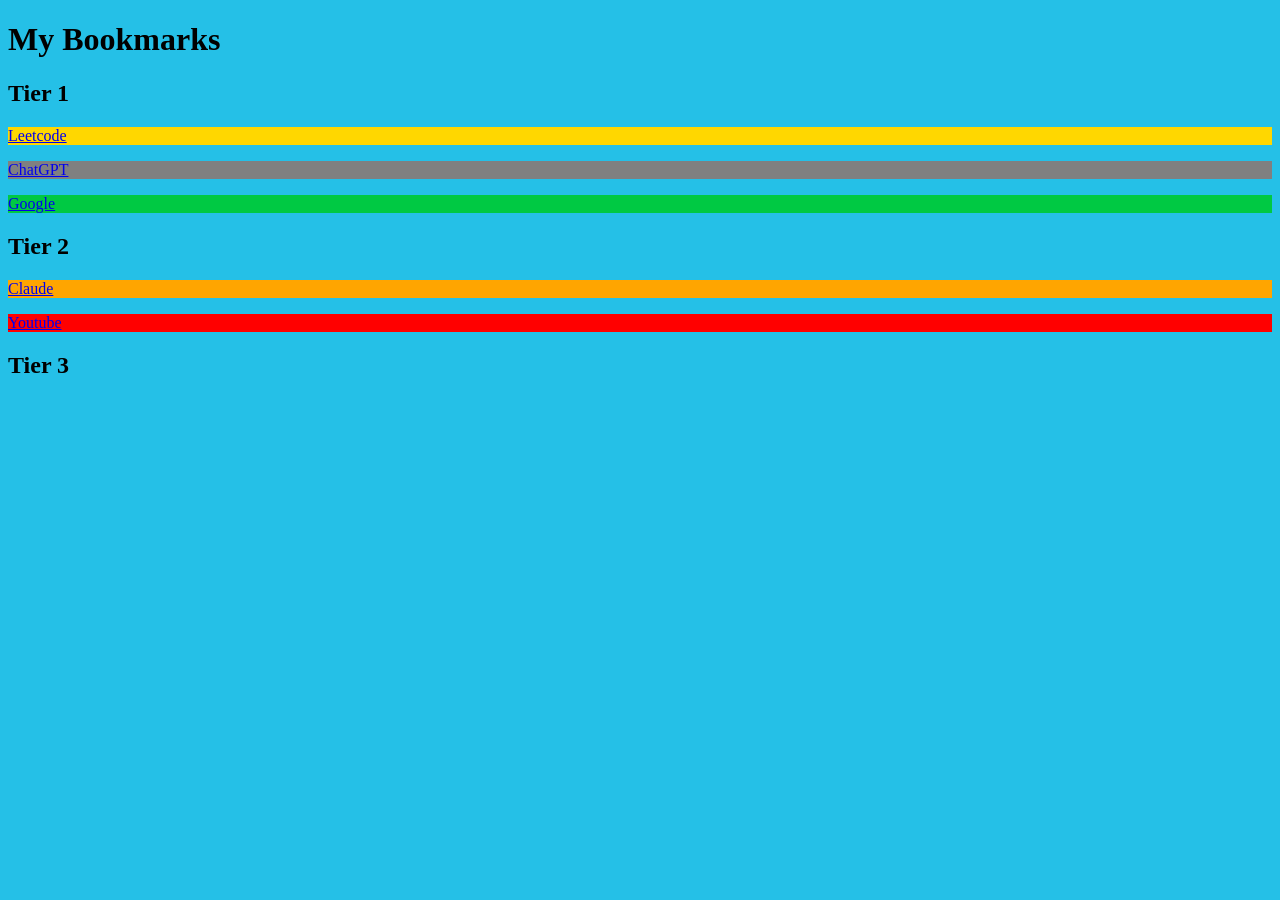
==== Bookmark-Manager/index.html @ ff41a0cb "Adding Bookmark-Manager to Projects" ====
<!DOCTYPE html>
<html lang="en">
<head>
    <meta charset="UTF-8">
    <meta name="viewport" content="width=device-width, initial-scale=1.0">
    <title>My Bookmarks</title>
    <link rel="stylesheet" href="style.css">
</head>
<body>
    <!-- <script src="script.js"></script> -->
    <h1>My Bookmarks</h1>
    <h2>Tier 1</h2>
    <p style="background-color: gold;"><a href="https://www.leetcode.com">Leetcode</a></p>
    <p style="background-color: grey;"><a href="https://www.chatgpt.com">ChatGPT</a></p>
    <p style="background-color: rgb(0, 201, 67);"><a href="https://www.google.com">Google</a></p>
    
    <h2>Tier 2</h2>
    <p style="background-color: orange;"><a href="https://www.claude.com">Claude</a></p>
    <p style="background-color: red;"><a href="https://www.youtube.com">Youtube</a></p>
    <h2>Tier 3</h2>
</body>
</html>
---- Bookmark-Manager/style.css ----
body{
    background-color: rgb(37, 192, 231);
}
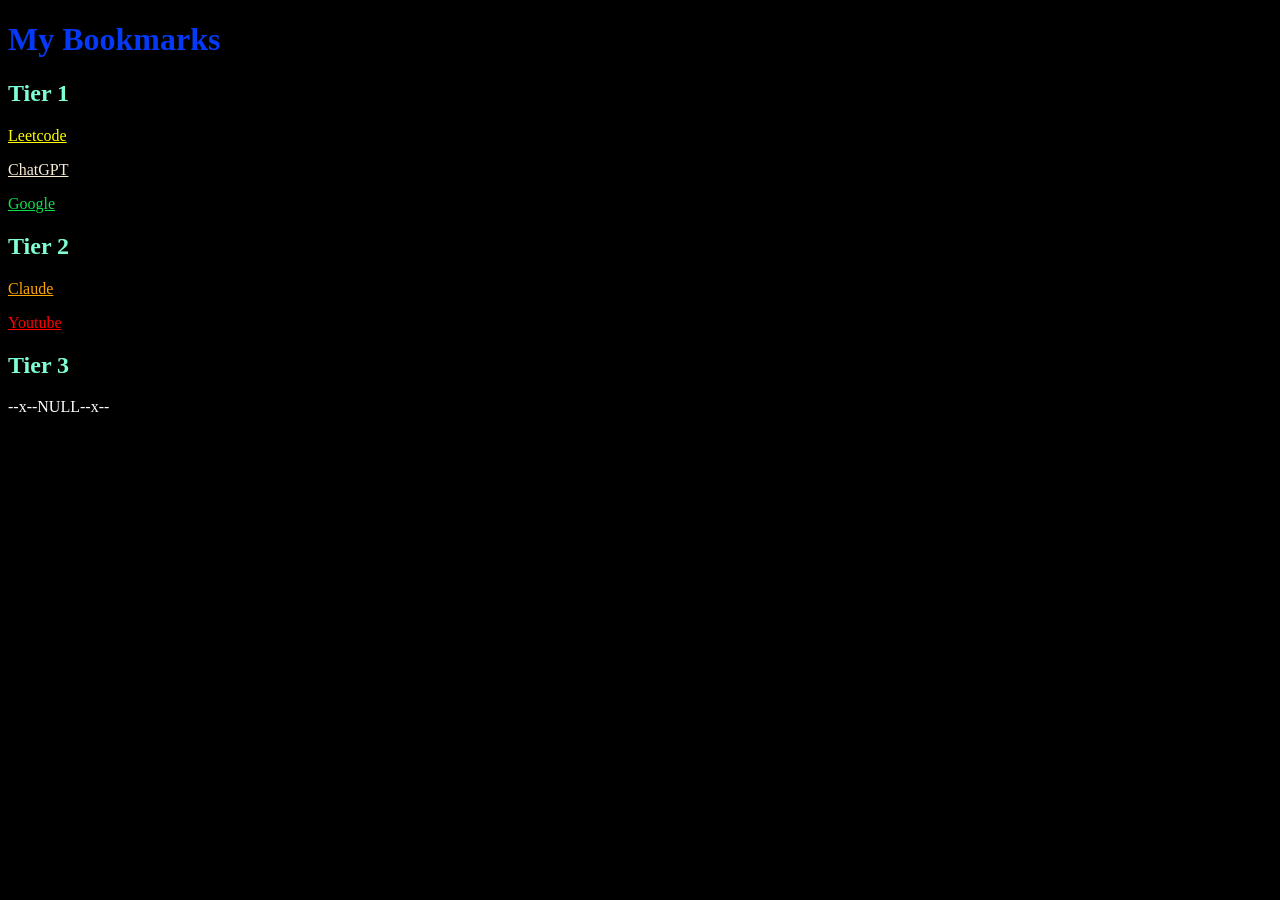
==== commit c686fc7e: "Improved colours and overpadding issue" ====
--- a/Bookmark-Manager/index.html
+++ b/Bookmark-Manager/index.html
@@ -1,22 +1,34 @@
 <!DOCTYPE html>
 <html lang="en">
+
 <head>
     <meta charset="UTF-8">
     <meta name="viewport" content="width=device-width, initial-scale=1.0">
     <title>My Bookmarks</title>
     <link rel="stylesheet" href="style.css">
 </head>
+
 <body>
     <!-- <script src="script.js"></script> -->
-    <h1>My Bookmarks</h1>
-    <h2>Tier 1</h2>
-    <p style="background-color: gold;"><a href="https://www.leetcode.com">Leetcode</a></p>
-    <p style="background-color: grey;"><a href="https://www.chatgpt.com">ChatGPT</a></p>
-    <p style="background-color: rgb(0, 201, 67);"><a href="https://www.google.com">Google</a></p>
-    
-    <h2>Tier 2</h2>
-    <p style="background-color: orange;"><a href="https://www.claude.com">Claude</a></p>
-    <p style="background-color: red;"><a href="https://www.youtube.com">Youtube</a></p>
-    <h2>Tier 3</h2>
+    <h1 class="Heading MainHeading">My Bookmarks</h1>
+    <div>
+
+        <h2 class="Heading">Tier 1</h2>
+        <p><a href="https://www.leetcode.com" class="Leetcode">Leetcode</a></p>
+        <p><a href="https://www.chatgpt.com" class="ChatGPT">ChatGPT</a></p>
+        <p><a href="https://www.google.com" class="Google">Google</a></p>
+    </div>
+    <div>
+
+        <h2 class="Heading">Tier 2</h2>
+        <p><a href="https://www.claude.com" class="Claude">Claude</a></p>
+        <p><a href="https://www.youtube.com" class="Youtube">Youtube</a></p>
+    </div>
+    <div>
+        <h2 class="Heading">Tier 3</h2>
+        <p class="Null">--x--NULL--x--</p>
+    </div>
+
 </body>
+
 </html>
--- a/Bookmark-Manager/style.css
+++ b/Bookmark-Manager/style.css
@@ -1,3 +1,31 @@
 body{
-    background-color: rgb(37, 192, 231);
+    background-color: rgb(0, 0, 0);
+}
+
+.Heading{
+    color:aquamarine;
+}
+
+.MainHeading{
+    color: rgb(4, 57, 248);
+}
+
+.Leetcode{
+    color: yellow;
+}
+.ChatGPT{
+    color: antiquewhite;
+}
+.Youtube{
+    color: red;
+}
+
+.Google{
+    color: rgb(13, 225, 77);
+}
+.Claude{
+    color: orange;
+}
+.Null{
+    color: white;
 }
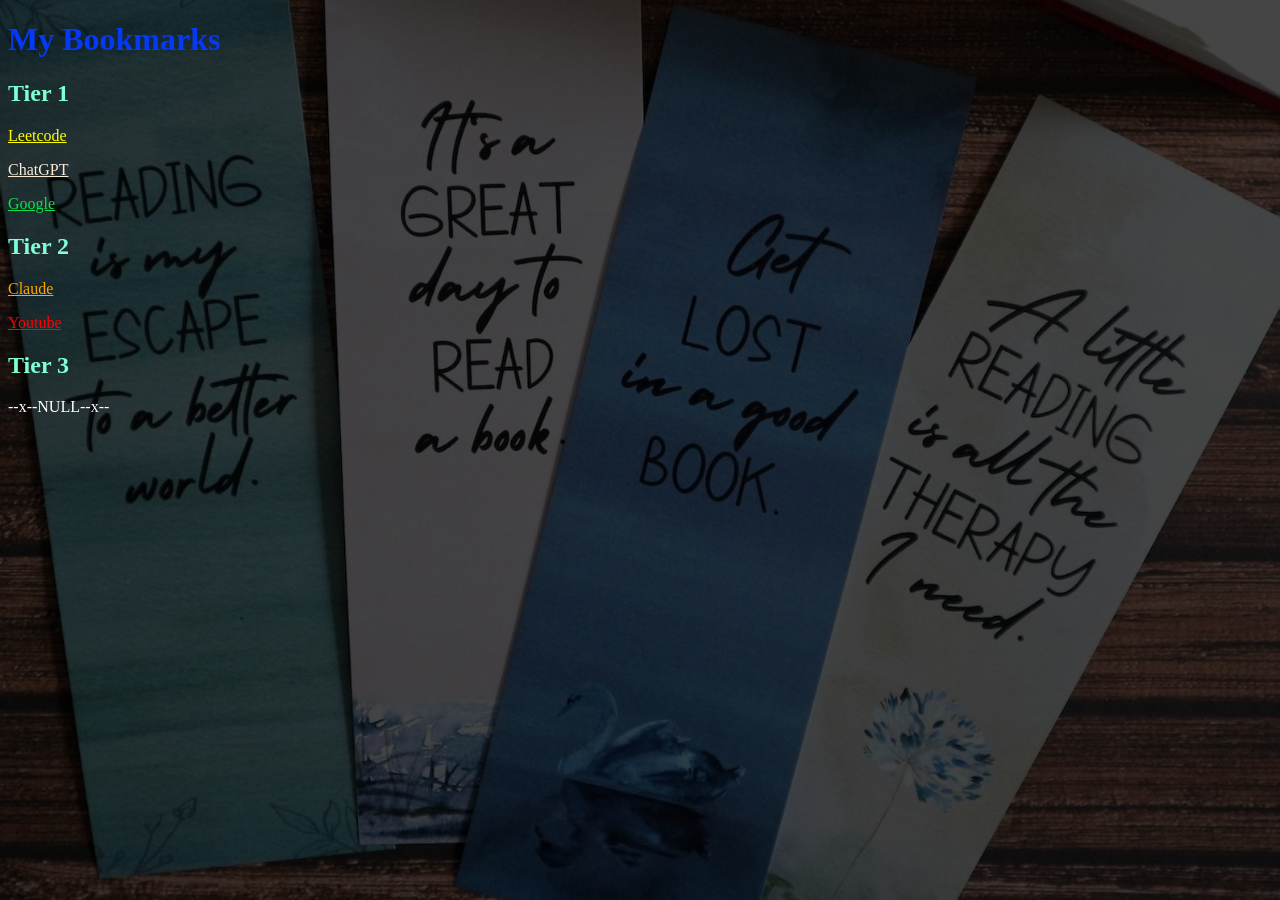
==== commit 3ab8f25c: "Added bg image to Bookmark-Manager" ====
--- a/Bookmark-Manager/index.html
+++ b/Bookmark-Manager/index.html
@@ -12,7 +12,7 @@
     <!-- <script src="script.js"></script> -->
     <h1 class="Heading MainHeading">My Bookmarks</h1>
     <div>
-
+        <img src="sampleimage.jpg" alt="">
         <h2 class="Heading">Tier 1</h2>
         <p><a href="https://www.leetcode.com" class="Leetcode">Leetcode</a></p>
         <p><a href="https://www.chatgpt.com" class="ChatGPT">ChatGPT</a></p>
--- a/Bookmark-Manager/style.css
+++ b/Bookmark-Manager/style.css
@@ -28,4 +28,15 @@
 }
 .Null{
     color: white;
+}
+
+img{
+    position: fixed;
+    top: 0;
+    left: 0;
+    width: 100vw;
+    height: 100vh;
+    object-fit: cover;
+    z-index: -1;
+    opacity: 0.27;
 }
